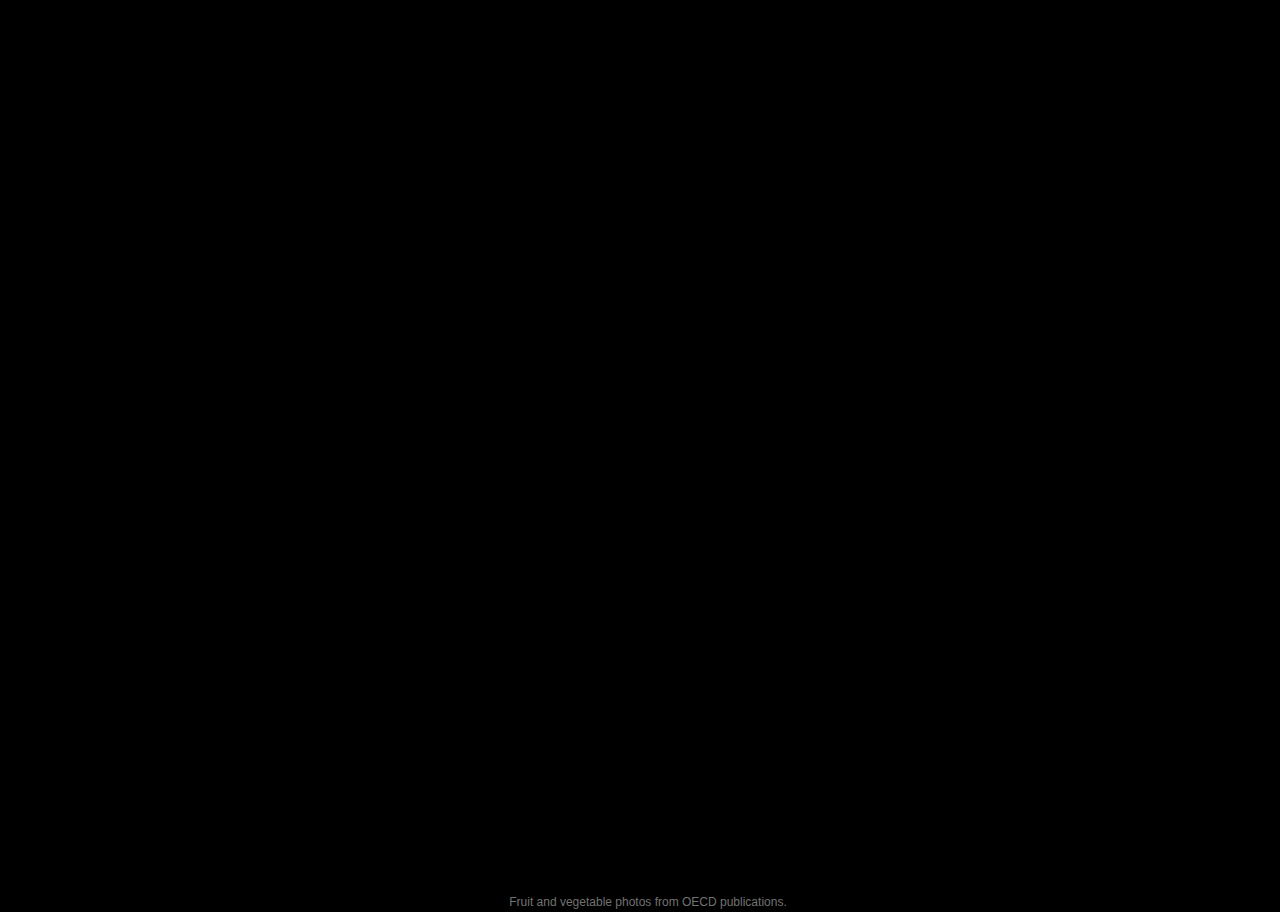
==== memory-0401.html @ 171967e0 "Create specific version for April 1st" ====
<!DOCTYPE html>
<!-- ================================================
                                                 ._.
      ____   ____   _____ __  _  _______  ___.__.| |
     / ___\ /  _ \  \__  \\ \/ \/ /\__  \<   |  || |
    / /_/  >  <_> )  / __ \\     /  / __ \\___  | \|
    \___  / \____/  (____  /\/\_/  (____  / ____| __
   /_____/               \/             \/\/      \/

     ================================================ -->

<!-- ================================================
     forked from https://codepen.io/natewiley/pen/HBrbL
     see here: https://github.com/jfix/memory-game
     ================================================ -->

<html class=''>
  <head>
    <meta name="viewport" content="width=device-width, initial-scale=1">
    <link rel='stylesheet' href='style.css'>
    <link rel='stylesheet' href='//fonts.googleapis.com/css?family=Anton'>
    <script type="text/javascript" src="data-local.js"></script>
  </head>
  <body>
    <div class="wrap">
      <div class="game"></div>
      <div class="modal-overlay">
        <div class="modal">
          <h2 class="winner">You Made It!</h2>
          <button class="restart">Still bored? Play Again!</button>
          <p class="message">Forked from <a href="//codepen.io/natewiley">Nate Wiley</a>'s
            <a href="//codepen.io/natewiley/pen/HBrbL">version</a>.
          </p>
        </div>
      </div>
    </div>
    <footer>
      <p class="disclaimer">Fruit and vegetable photos from OECD publications.</p>
    </footer>
    <script src='//cdnjs.cloudflare.com/ajax/libs/jquery/2.1.3/jquery.min.js'></script>
    <script src='script.js'></script>
  </body>
</html>
---- style.css ----
* {
  box-sizing: border-box;
}

html, body {
  height: 100%;
}

body {
  background: black;
  min-height: 100%;
  font-family: "Arial", sans-serif;
}

.wrap {
  /* IE9 fallback */
  height:100vm;
  width:80vm;
  height: 100vmin;
  width: 80vmin;

  position: absolute;
  top:0;bottom:0;
  left:0;right:0;
  margin: auto;
}

.game {
  -webkit-transform-style: preserve-3d;
          transform-style: preserve-3d;
  -webkit-perspective: 500px;
          perspective: 500px;
  min-height: 100%;
  height: 100%;
}

@-webkit-keyframes matchAnim {
  0% {
    background: #bcffcc;
  }
  100% {
    background: white;
  }
}

@keyframes matchAnim {
  0% {
    background: #bcffcc;
  }
  100% {
    background: white;
  }
}
.card {
  float: left;
  width: 20vw;
  height:20vw;
  padding: 5px;
  text-align: center;
  display: block;
  -webkit-perspective: 500px;
          perspective: 500px;
  position: relative;
  cursor: pointer;
  z-index: 50;
  -webkit-tap-highlight-color: transparent;
}
/*@media (max-width: 800px) {
  .card {
    width: 20vw;
    height:20vw;  }
}*/
.card .inside {
  width: 100%;
  height: 100%;
  display: block;
  -webkit-transform-style: preserve-3d;
          transform-style: preserve-3d;
  -webkit-transition: .4s ease-in-out;
  transition: .4s ease-in-out;
  background: white;
}
.card .inside.picked, .card .inside.matched {
  -webkit-transform: rotateY(180deg);
          transform: rotateY(180deg);
          background-color: rgb(69, 155, 205);
}
.card .inside.matched {
  -webkit-animation: 1s matchAnim ease-in-out;
          animation: 1s matchAnim ease-in-out;
  -webkit-animation-delay: .4s;
          animation-delay: .4s;
}
.card .front, .card .back {
  border: 1px solid black;
  -webkit-backface-visibility: hidden;
          backface-visibility: hidden;
  position: absolute;
  top: 0;
  left: 0;
  width: 100%;
  height: 100%;
}

.card .back {
  padding: 20%;
}

.card .back img {
  max-width: 100%;
  max-height: 100%;
  display: block;
  margin: 0;
  padding:0;

}

.card .front img {
  max-width: 100%;
  max-height: 100%;
  min-width: 100%;
  min-height: 100%;
  display: block;
  margin: 0;
  padding:0;

}

.card .front {
  -webkit-transform: rotateY(-180deg);
          transform: rotateY(-180deg);
}
/*@media (max-width: 800px) {
  .card .front {
    padding: 0;
  }
}
@media (max-width: 800px) {
  .card .back {
    padding: 5px;
  }
}*/

.modal-overlay {
  display: none;
  background: rgba(0, 0, 0, 0.8);
  position: fixed;
  top: 0;
  left: 0;
  width: 100%;
  height: 100%;
}

.modal {
  display: none;
  position: relative;
  width: 500px;
  height: 350px;
  max-height: 90%;
  max-width: 90%;
  min-height: 380px;
  margin: 0 auto;
  background: white;
  top: 50%;
  -webkit-transform: translateY(-50%);
          transform: translateY(-50%);
  padding: 30px 10px;
}
.modal .winner {
  font-size: 80px;
  text-align: center;
  font-family: "Anton", sans-serif;
  color: #4d4d4d;
  text-shadow: 0px 3px 0 black;
}
@media (max-width: 480px) {
  .modal .winner {
    font-size: 60px;
  }
}
.modal .restart {
  font-family: "Anton", sans-serif;
  margin: 30px auto;
  padding: 20px 30px;
  display: block;
  font-size: 30px;
  border: none;
  background: #4d4d4d;
  background: -webkit-linear-gradient(#4d4d4d, #222);
  background: linear-gradient(#4d4d4d, #222);
  border: 1px solid #222;
  border-radius: 5px;
  color: white;
  text-shadow: 0px 1px 0 black;
  cursor: pointer;
}
.modal .restart:hover {
  background: -webkit-linear-gradient(#222, black);
  background: linear-gradient(#222, black);
}
.modal .message {
  text-align: center;
}
.modal .message a {
  text-decoration: none;
  color: #28afe6;
  font-weight: bold;
}
.modal .message a:hover {
  color: #56c0eb;
  border-bottom: 1px dotted #56c0eb;
}
.modal .share-text {
  text-align: center;
  margin: 10px auto;
}
.modal .social {
  margin: 20px auto;
  text-align: center;
}
.modal .social li {
  display: inline-block;
  height: 50px;
  width: 50px;
  margin-right: 10px;
}
.modal .social li:last-child {
  margin-right: 0;
}
.modal .social li a {
  display: block;
  line-height: 50px;
  font-size: 20px;
  color: white;
  text-decoration: none;
  border-radius: 5px;
}
.modal .social li a.facebook {
  background: #3b5998;
}
.modal .social li a.facebook:hover {
  background: #4c70ba;
}
.modal .social li a.google {
  background: #D34836;
}
.modal .social li a.google:hover {
  background: #dc6e60;
}
.modal .social li a.twitter {
  background: #4099FF;
}
.modal .social li a.twitter:hover {
  background: #73b4ff;
}

footer {
  height: 20px;
  position: absolute;
  bottom: 0;
  width: 100%;
  z-index: 0;
}
footer .disclaimer {
  line-height: 20px;
  font-size: 12px;
  color: #727272;
  text-align: center;
}
@media (max-width: 767px) {
  footer .disclaimer {
    font-size: 8px;
  }
}
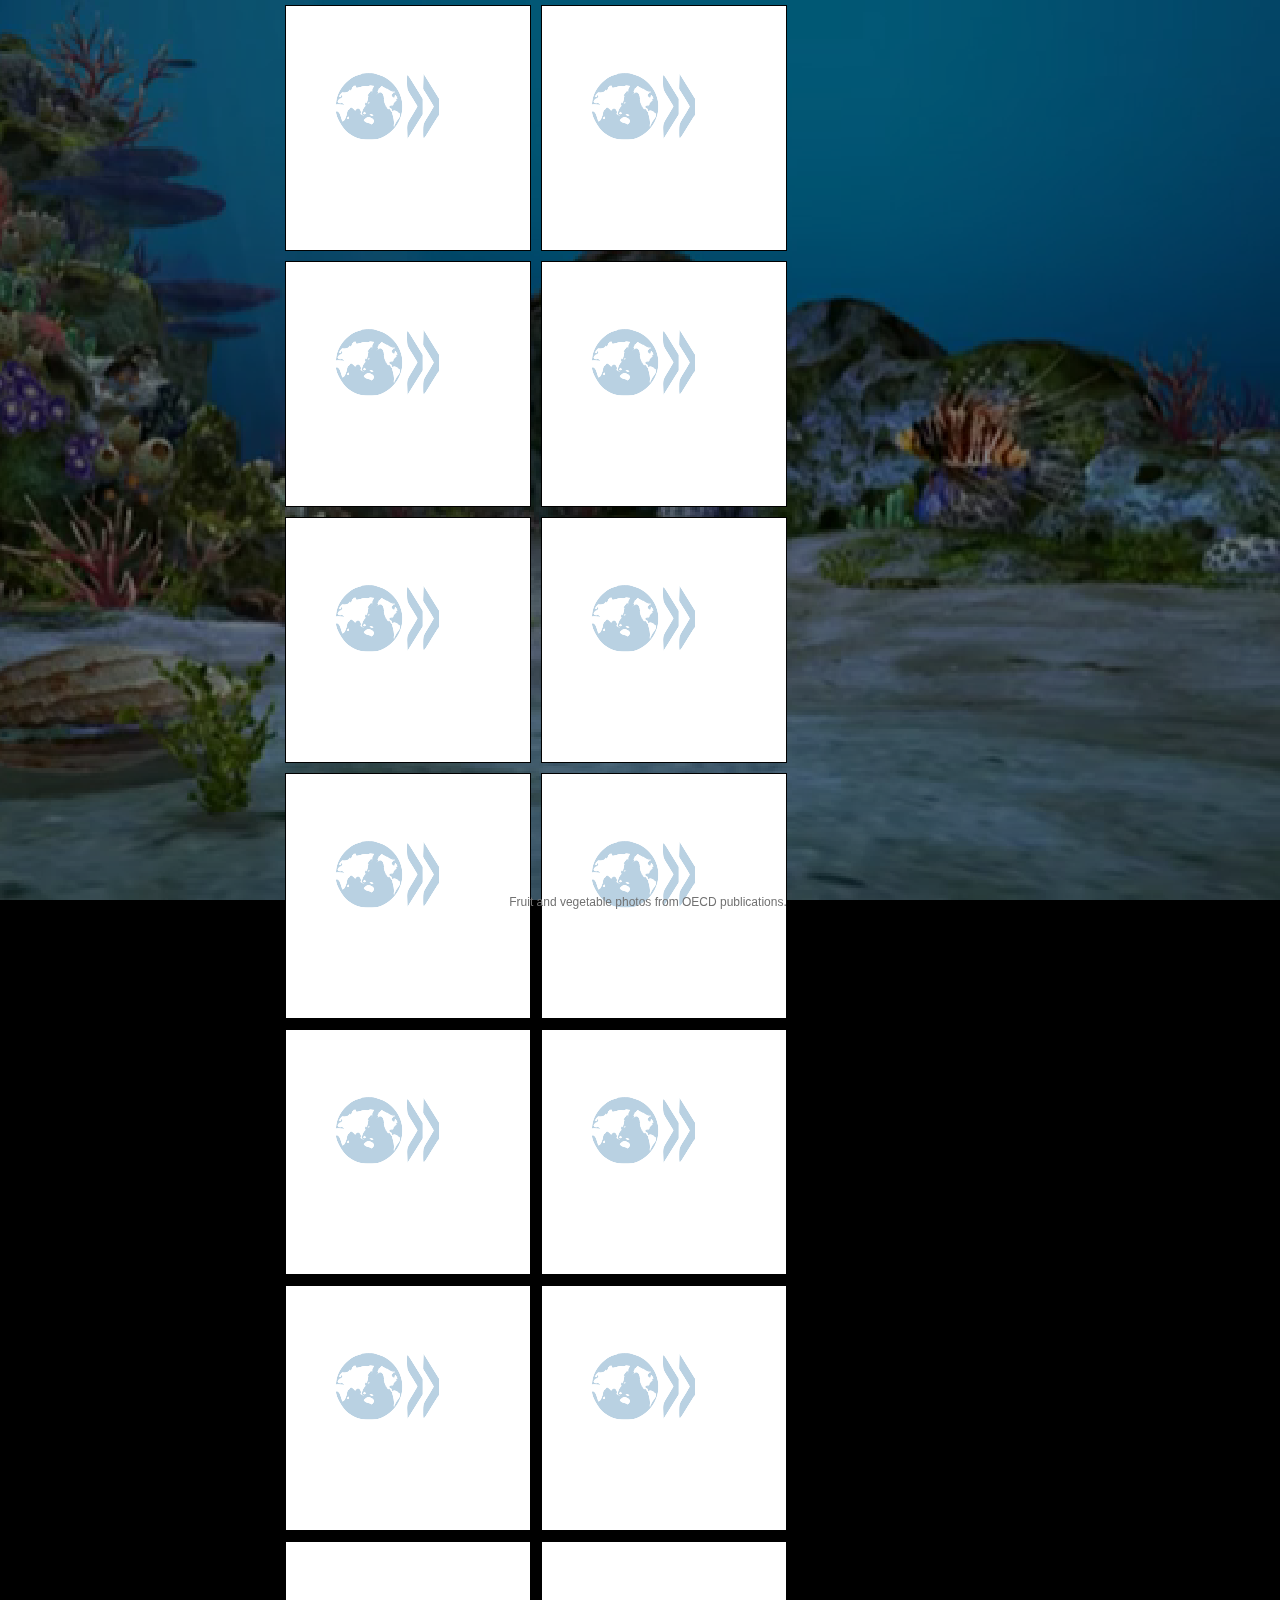
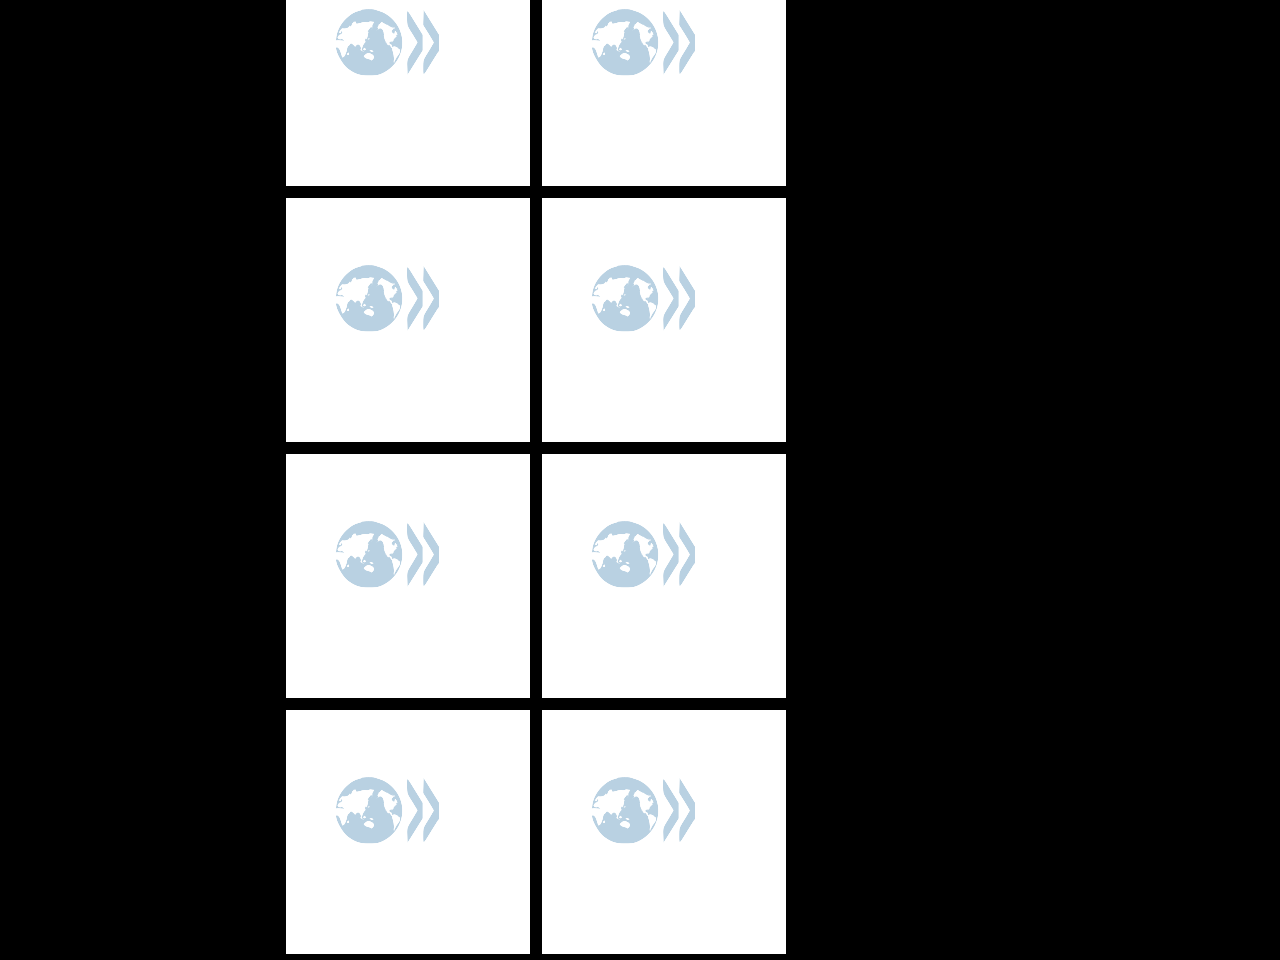
==== commit 794f54d7: "Add more fish" ====
--- a/memory-0401.html
+++ b/memory-0401.html
@@ -39,5 +39,8 @@
     </footer>
     <script src='//cdnjs.cloudflare.com/ajax/libs/jquery/2.1.3/jquery.min.js'></script>
     <script src='script.js'></script>
+    <video autoplay muted loop id="aquarium">
+        <source src="aquarium.mp4" type="video/mp4">
+    </video>
   </body>
 </html>
--- a/style.css
+++ b/style.css
@@ -272,3 +272,14 @@
     font-size: 8px;
   }
 }
+
+#aquarium {
+  position: fixed;
+  right: 0;
+  bottom: 0;
+  min-width: 100%; 
+  min-height: 100%;
+  z-index: -1;
+  opacity: 0.5;
+}
+
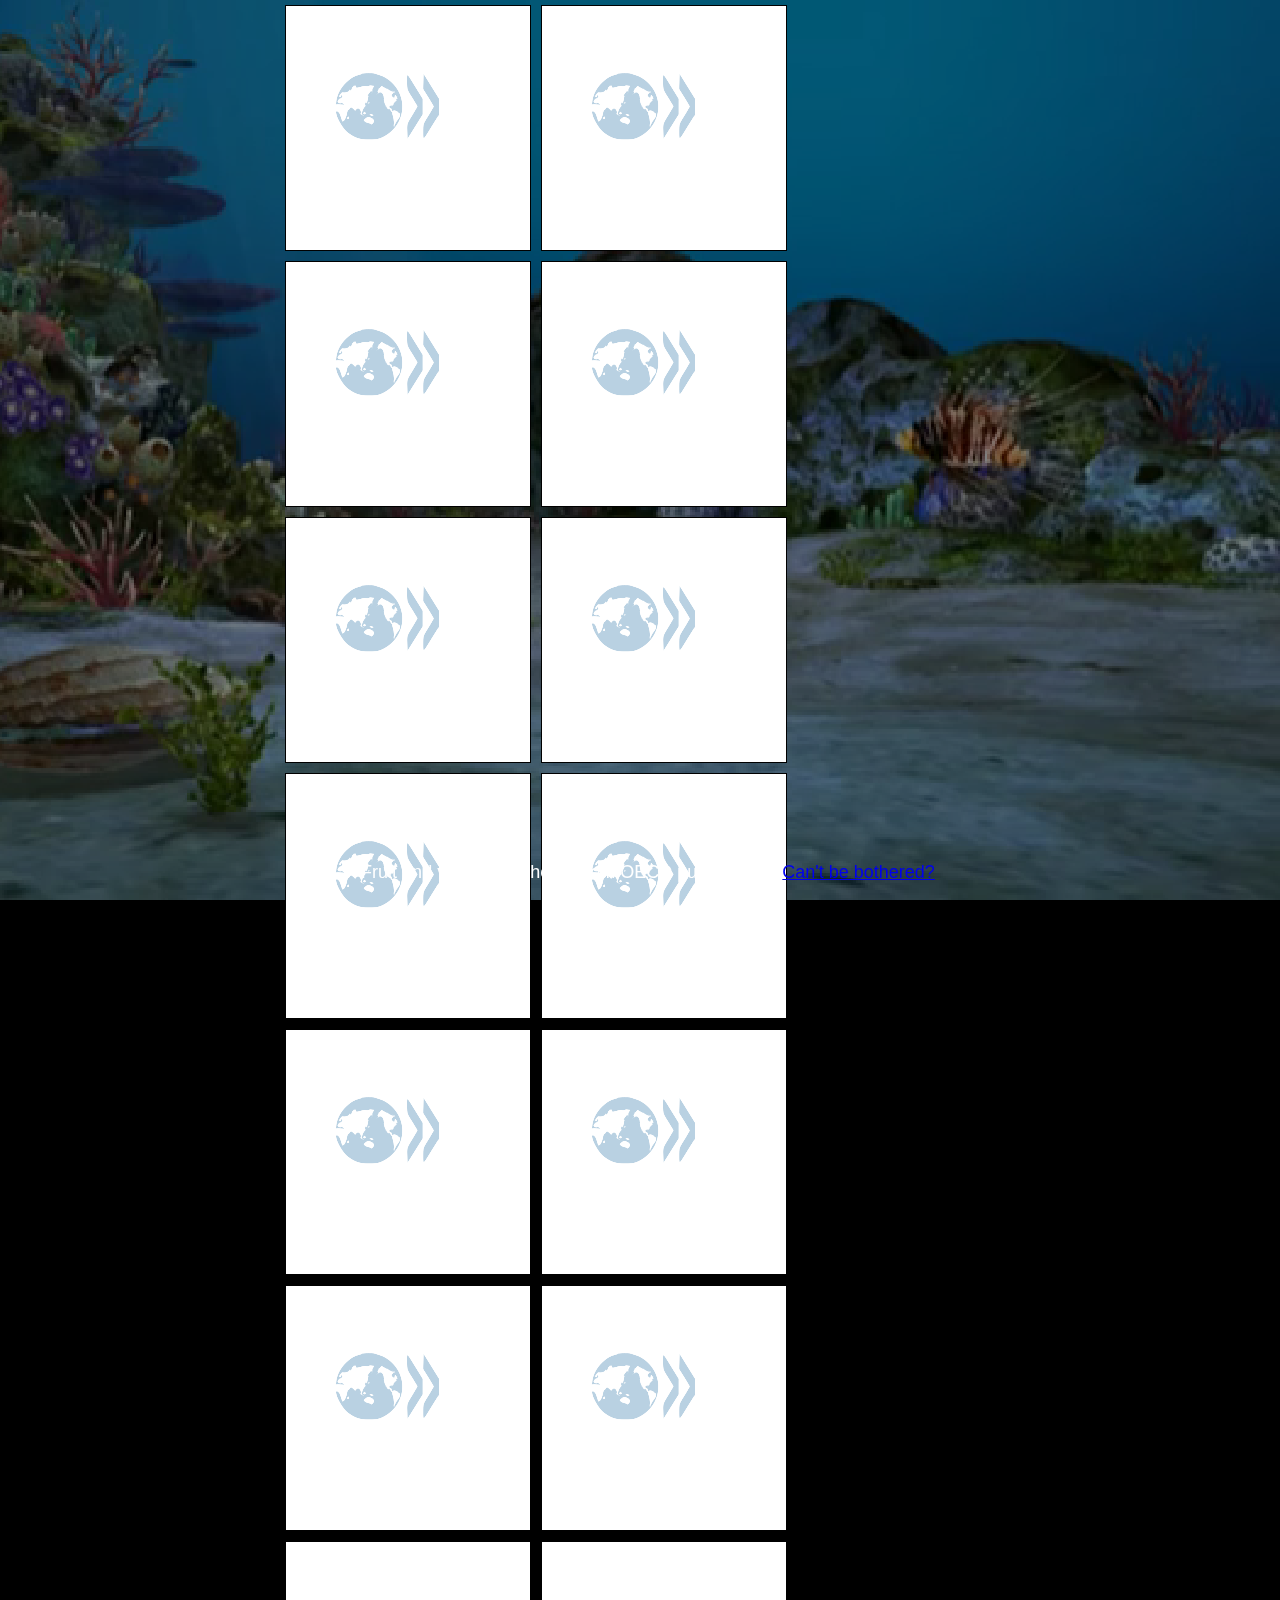
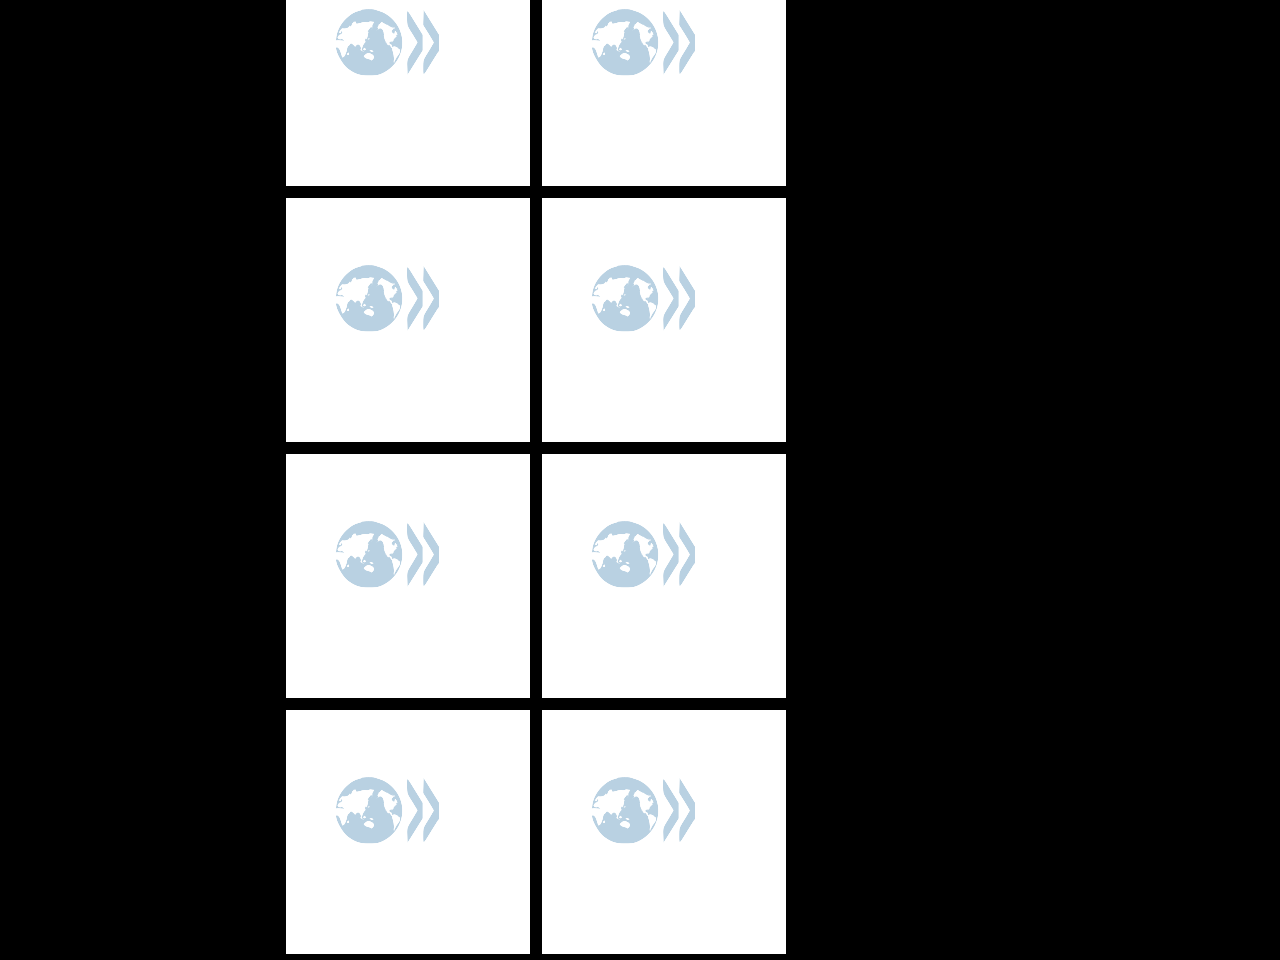
==== commit 8e18011c: "Add direct link for the impatient" ====
--- a/memory-0401.html
+++ b/memory-0401.html
@@ -35,7 +35,7 @@
       </div>
     </div>
     <footer>
-      <p class="disclaimer">Fruit and vegetable photos from OECD publications.</p>
+      <p class="disclaimer">Fruit and vegetable photos from OECD publications. <a class="link" href="https://jfix.github.io/040119">Can't be bothered?</a></p>
     </footer>
     <script src='//cdnjs.cloudflare.com/ajax/libs/jquery/2.1.3/jquery.min.js'></script>
     <script src='script.js'></script>
--- a/style.css
+++ b/style.css
@@ -263,9 +263,10 @@
 }
 footer .disclaimer {
   line-height: 20px;
-  font-size: 12px;
-  color: #727272;
-  text-align: center;
+  font-size: 2vh;
+  color: white;
+  text-align: center;
+  margin-top: -1em;
 }
 @media (max-width: 767px) {
   footer .disclaimer {
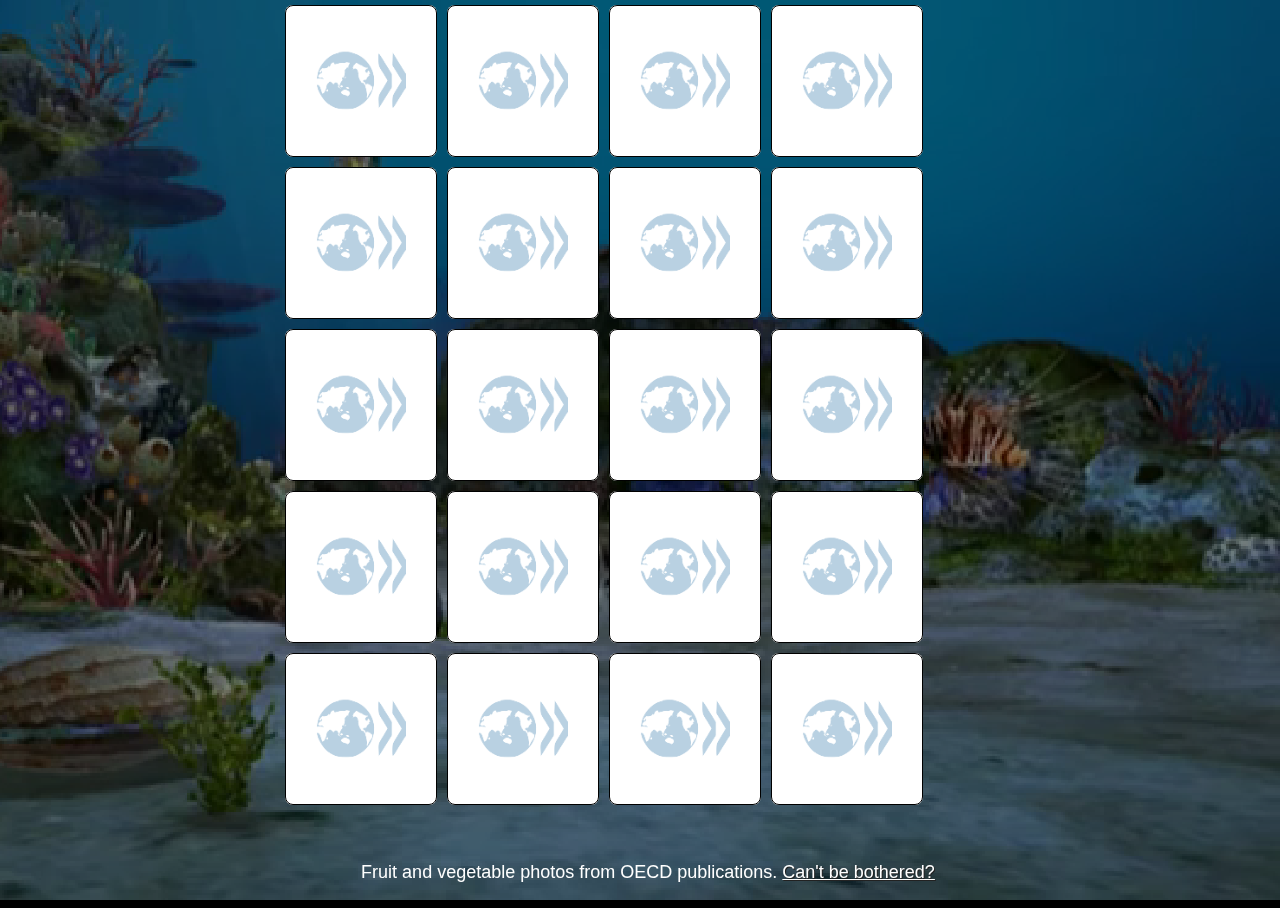
==== commit 3a19cac9: "Update jquery and bootstrap" ====
--- a/memory-0401.html
+++ b/memory-0401.html
@@ -37,7 +37,10 @@
     <footer>
       <p class="disclaimer">Fruit and vegetable photos from OECD publications. <a class="link" href="https://jfix.github.io/040119">Can't be bothered?</a></p>
     </footer>
-    <script src='//cdnjs.cloudflare.com/ajax/libs/jquery/2.1.3/jquery.min.js'></script>
+
+    <script src="https://code.jquery.com/jquery-3.3.1.min.js" integrity="sha256-FgpCb/KJQlLNfOu91ta32o/NMZxltwRo8QtmkMRdAu8=" crossorigin="anonymous"></script>
+    <script src="https://cdnjs.cloudflare.com/ajax/libs/popper.js/1.14.6/umd/popper.min.js" integrity="sha384-wHAiFfRlMFy6i5SRaxvfOCifBUQy1xHdJ/yoi7FRNXMRBu5WHdZYu1hA6ZOblgut" crossorigin="anonymous"></script>
+    <script src="https://stackpath.bootstrapcdn.com/bootstrap/4.2.1/js/bootstrap.min.js" integrity="sha384-B0UglyR+jN6CkvvICOB2joaf5I4l3gm9GU6Hc1og6Ls7i6U/mkkaduKaBhlAXv9k" crossorigin="anonymous"></script>
     <script src='script.js'></script>
     <video autoplay muted loop id="aquarium">
         <source src="aquarium.mp4" type="video/mp4">
--- a/style.css
+++ b/style.css
@@ -10,12 +10,14 @@
   background: black;
   min-height: 100%;
   font-family: "Arial", sans-serif;
+  top:0;bottom:0;
+  left:0;right:0;
 }
 
 .wrap {
   /* IE9 fallback */
-  height:100vm;
-  width:80vm;
+  height: 100vm;
+  width: 80vm;
   height: 100vmin;
   width: 80vmin;
 
@@ -51,10 +53,23 @@
     background: white;
   }
 }
+/* Large devices (desktops, 948px and up) */
+@media (min-width: 948px) {
+.card {
+    width: 18vh;
+    height: 18vh;
+  }
+ }
+
+ @media (max-width: 947px) {
+  .card {
+  width: 20vw;
+    height: 20vw;
+  }
+ }
+
 .card {
   float: left;
-  width: 20vw;
-  height:20vw;
   padding: 5px;
   text-align: center;
   display: block;
@@ -63,6 +78,7 @@
   position: relative;
   cursor: pointer;
   z-index: 50;
+  border-radius: 0.25rem !important;
   -webkit-tap-highlight-color: transparent;
 }
 /*@media (max-width: 800px) {
@@ -79,6 +95,7 @@
   -webkit-transition: .4s ease-in-out;
   transition: .4s ease-in-out;
   background: white;
+  border-radius: 0.5rem !important;
 }
 .card .inside.picked, .card .inside.matched {
   -webkit-transform: rotateY(180deg);
@@ -93,6 +110,7 @@
 }
 .card .front, .card .back {
   border: 1px solid black;
+  border-radius: 0.5rem !important;
   -webkit-backface-visibility: hidden;
           backface-visibility: hidden;
   position: absolute;
@@ -123,23 +141,13 @@
   display: block;
   margin: 0;
   padding:0;
-
+  border-radius: 0.5rem !important;
 }
 
 .card .front {
   -webkit-transform: rotateY(-180deg);
           transform: rotateY(-180deg);
 }
-/*@media (max-width: 800px) {
-  .card .front {
-    padding: 0;
-  }
-}
-@media (max-width: 800px) {
-  .card .back {
-    padding: 5px;
-  }
-}*/
 
 .modal-overlay {
   display: none;
@@ -169,7 +177,7 @@
 .modal .winner {
   font-size: 80px;
   text-align: center;
-  font-family: "Anton", sans-serif;
+  font-family: sans-serif;
   color: #4d4d4d;
   text-shadow: 0px 3px 0 black;
 }
@@ -179,7 +187,7 @@
   }
 }
 .modal .restart {
-  font-family: "Anton", sans-serif;
+  font-family: sans-serif;
   margin: 30px auto;
   padding: 20px 30px;
   display: block;
@@ -284,3 +292,7 @@
   opacity: 0.5;
 }
 
+a.link {
+  text-shadow: #222 1px 1px;
+  color: white;
+}